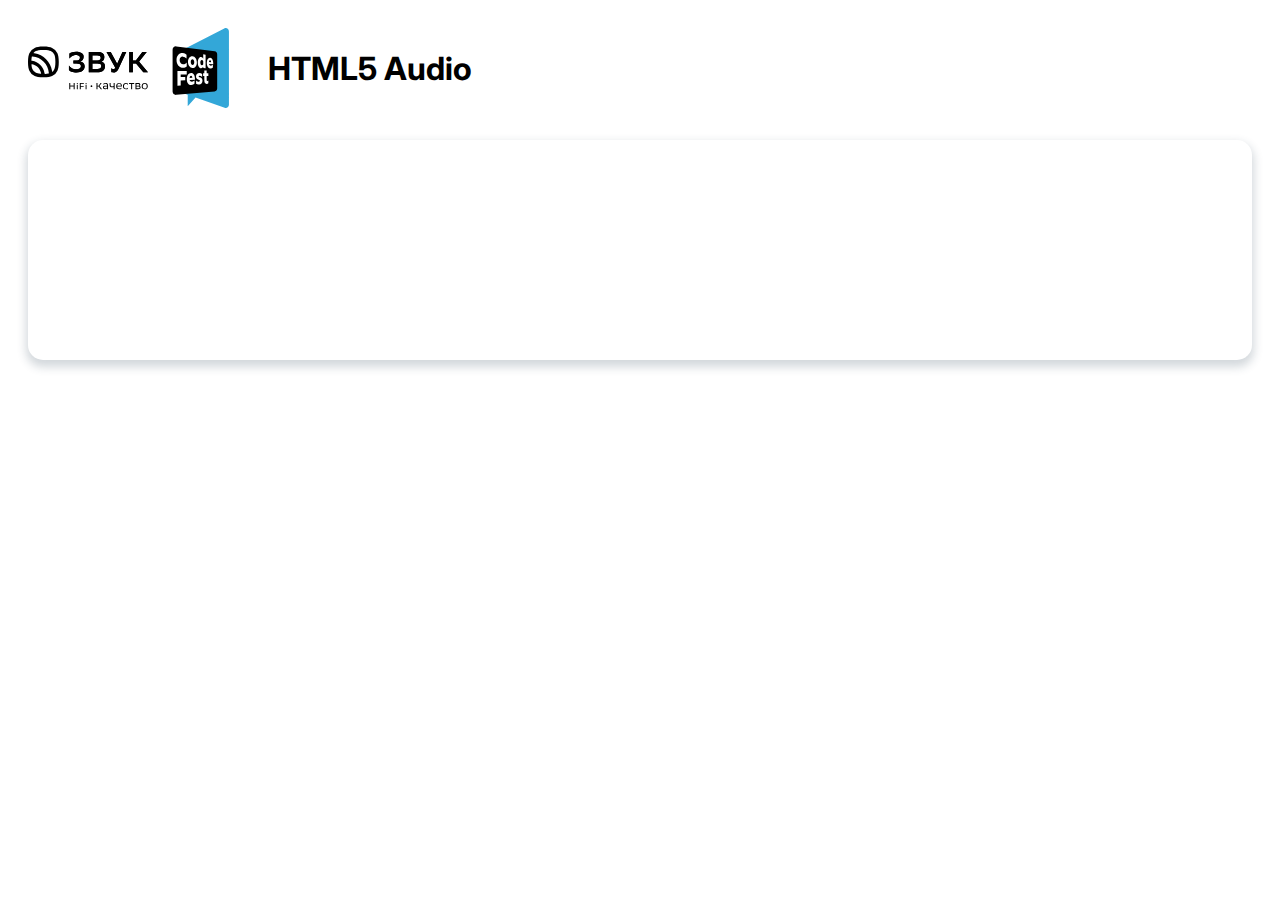
==== 01-html-5-audio/index.html @ 5aa58835 "Добавил демко с Web Audio API" ====
<!DOCTYPE html>
<html lang="ru">
  <head>
    <meta charset="UTF-8" />
    <meta name="viewport" content="width=device-width, initial-scale=1.0" />
    <title>Audio Demo for CodeFest by Zvuk</title>
    <link rel="stylesheet" href="/styles/style.css" />
    <link rel="stylesheet" href="./style.css" />
    <style>
      @import url("https://fonts.googleapis.com/css2?family=Inter:wght@100..900&display=swap");
    </style>
  </head>
  <body>
    <header>
      <img
        src="/assets/zvuk-logo.svg"
        width="120"
        height="80"
        alt="Логотип Звук"
      />
      <img
        src="/assets/codefest-logo.svg"
        width="100"
        height="80"
        alt="Логотип CodeFest14"
      />
      <h1>HTML5 Audio</h1>
    </header>
    <main>
      <!-- Используем стандрный элемент HTML audio -->
      <div class="workBlock">
        <!-- 
          Атрибуты:
          - src — путь к аудиофайлу;
          - controls — стандартный набор элементов управления;
          - loop — флаг на повторение воспроизведения аудиофайла;
          - muted — флаг для отключения громкости;
          - preload — определяет, как аудиофайл будет загружаться на страницу. 
            Возможные значения: none, metadata, auto (по умолчанию);
        -->
        <!-- <audio src="./nokia-ringtone.mp3" controls></audio> -->

        <!-- 
          На элемент можно накладывать собственные стили, но
          только такие, которые влияют на блок как на единое целое.
        -->
        <!-- <audio
          class="customHTMLAudio"
          src="./nokia-ringtone.mp3"
          controls
        ></audio> -->

        <!-- <audio src="./nokia-ringtone.mp3" controls>
          Ваш браузер не поддерживает тег audio
        </audio> -->

        <!-- <audio src="./nokia-ringtone.mp3">
          <p>Ваш браузер не поддерживает тег audio</p>
          <source src="./nokia-ringtone.mp3" type="audio/mpeg" />
          <source src="./nokia-ringtone.ogg" type="audio/ogg" />
        </audio> -->

        <!-- <audio controls>
          <source src="./nokia-ringtone.mp3" type="audio/mpeg">
          <source src="./nokia-ringtone.ogg" type="audio/ogg">
          <p>Ваш браузер не поддерживает тег audio</p>
        </audio> -->

        <!-- <audio src="./nokia-ringtone.mp3" controls>
          Ваш браузер не поддерживает встроенное аудио. Попробуйте скачать его
          <a href="./nokia-ringtone.mp3" download>по ссылке</a>.
        </audio> -->
      </div>

      <!-- Используем кастомный плеер с помощью JavaScript -->
      <!-- <div class="workBlock">
        <button id="customPlayer" class="play" title="Player"></button>
      </div>

      <script src="./script.js"></script> -->
    </main>
  </body>
</html>
---- styles/style.css ----
body {
  font-family: "Inter", sans-serif;
  font-optical-sizing: auto;
  font-style: normal;
  font-variation-settings: "slnt" 0;

  padding: 20px;
}

header {
  display: flex;
  flex-wrap: wrap;
  gap: 10px;
}

/* Стили для родительских блоков с плеером */
.workBlock {
  display: flex;
  justify-content: center;
  align-items: center;
  flex-direction: column;
  gap: 15px;

  margin-top: 30px;
  padding: 10px;

  border-radius: 15px;
  height: 200px;

  box-shadow: 0px 5px 10px 2px rgba(34, 60, 80, 0.2);
}
---- 01-html-5-audio/style.css ----
/* Стили для встроенного HTML Audio  */
.customHTMLAudio {
  border: 1px solid black;
  border-radius: 15px;
  background-color: black;
  padding: 10px;
}

/* Кастомная кнопка для работы с аудио */
#customPlayer {
  cursor: pointer;

  width: 100px;
  height: 100px;

  background-repeat: no-repeat;
  background-position: center;
}

/* Клас для состояния play */
.play {
  background-image: url("/assets/play-icon.svg");
}

/* Клас для состояния pause */
.pause {
  background-image: url("/assets/pause-icon.svg");
}
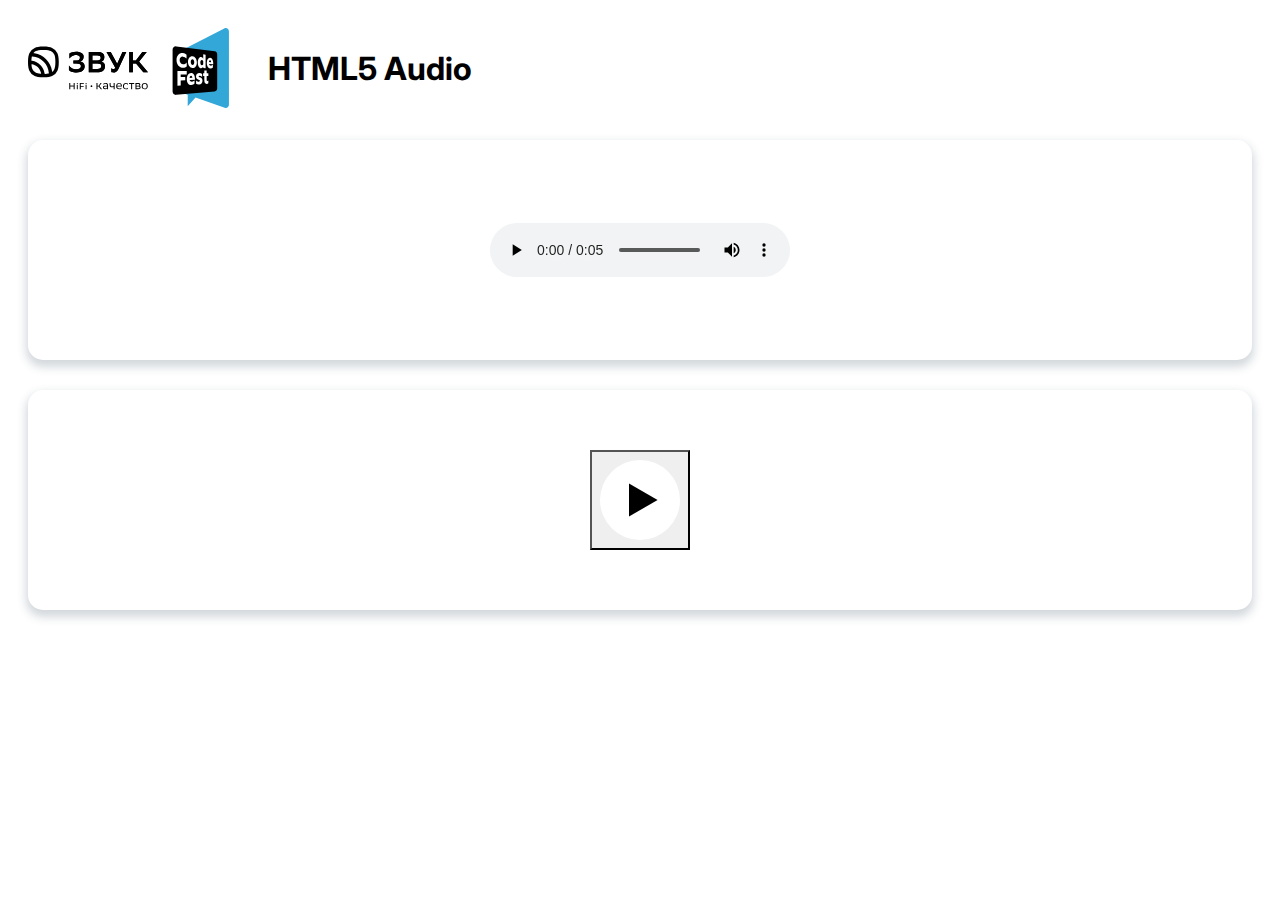
==== commit f7ec2c4e: "fix" ====
--- a/01-html-5-audio/index.html
+++ b/01-html-5-audio/index.html
@@ -38,7 +38,7 @@
           - preload — определяет, как аудиофайл будет загружаться на страницу. 
             Возможные значения: none, metadata, auto (по умолчанию);
         -->
-        <!-- <audio src="./nokia-ringtone.mp3" controls></audio> -->
+        <audio src="./nokia-ringtone.mp3" controls></audio>
 
         <!-- 
           На элемент можно накладывать собственные стили, но
@@ -73,11 +73,11 @@
       </div>
 
       <!-- Используем кастомный плеер с помощью JavaScript -->
-      <!-- <div class="workBlock">
+      <div class="workBlock">
         <button id="customPlayer" class="play" title="Player"></button>
       </div>
 
-      <script src="./script.js"></script> -->
+      <script src="./script.js"></script>
     </main>
   </body>
 </html>
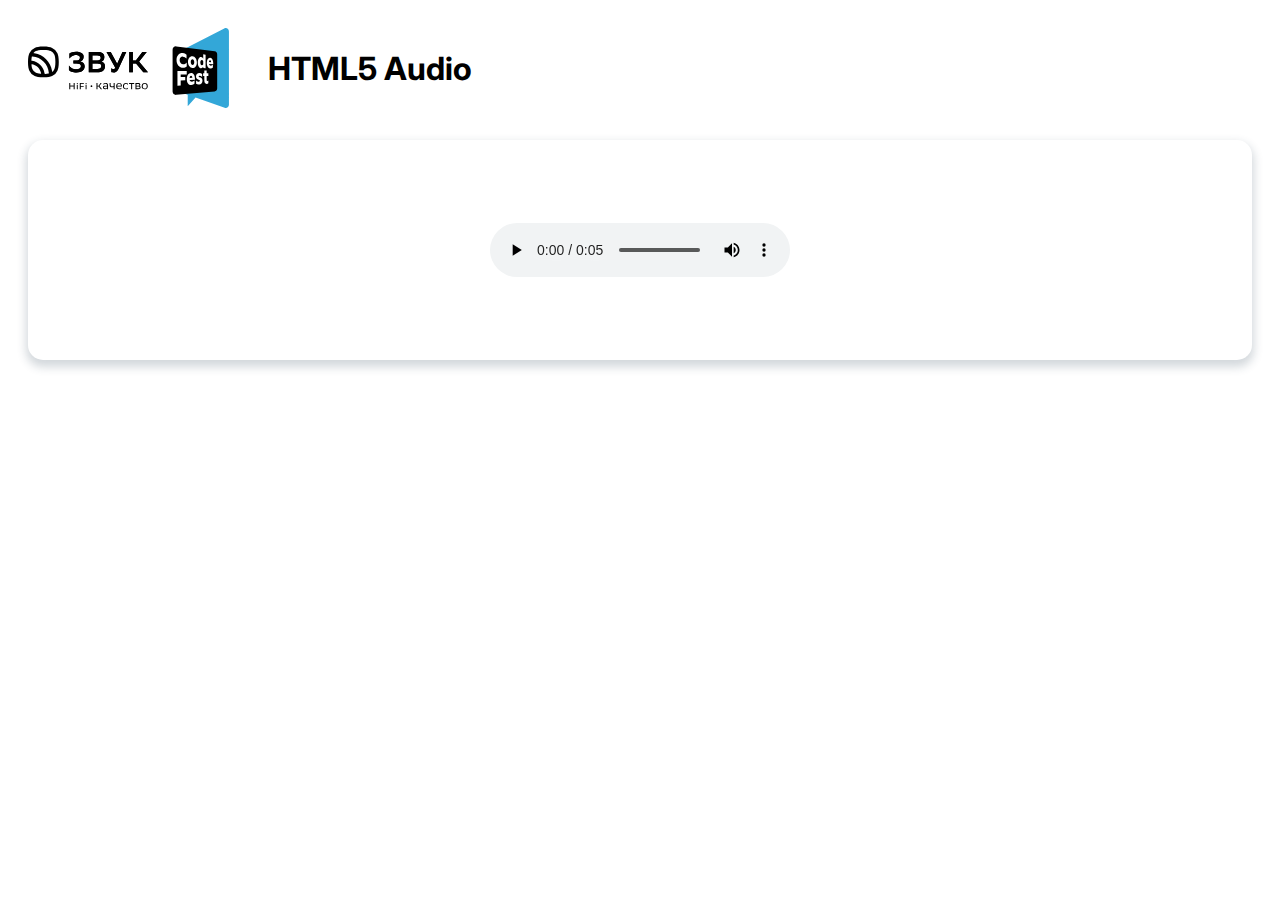
==== commit bd0b82f6: "fix" ====
--- a/01-html-5-audio/index.html
+++ b/01-html-5-audio/index.html
@@ -73,9 +73,9 @@
       </div>
 
       <!-- Используем кастомный плеер с помощью JavaScript -->
-      <div class="workBlock">
+      <!-- <div class="workBlock">
         <button id="customPlayer" class="play" title="Player"></button>
-      </div>
+      </div> -->
 
       <script src="./script.js"></script>
     </main>
